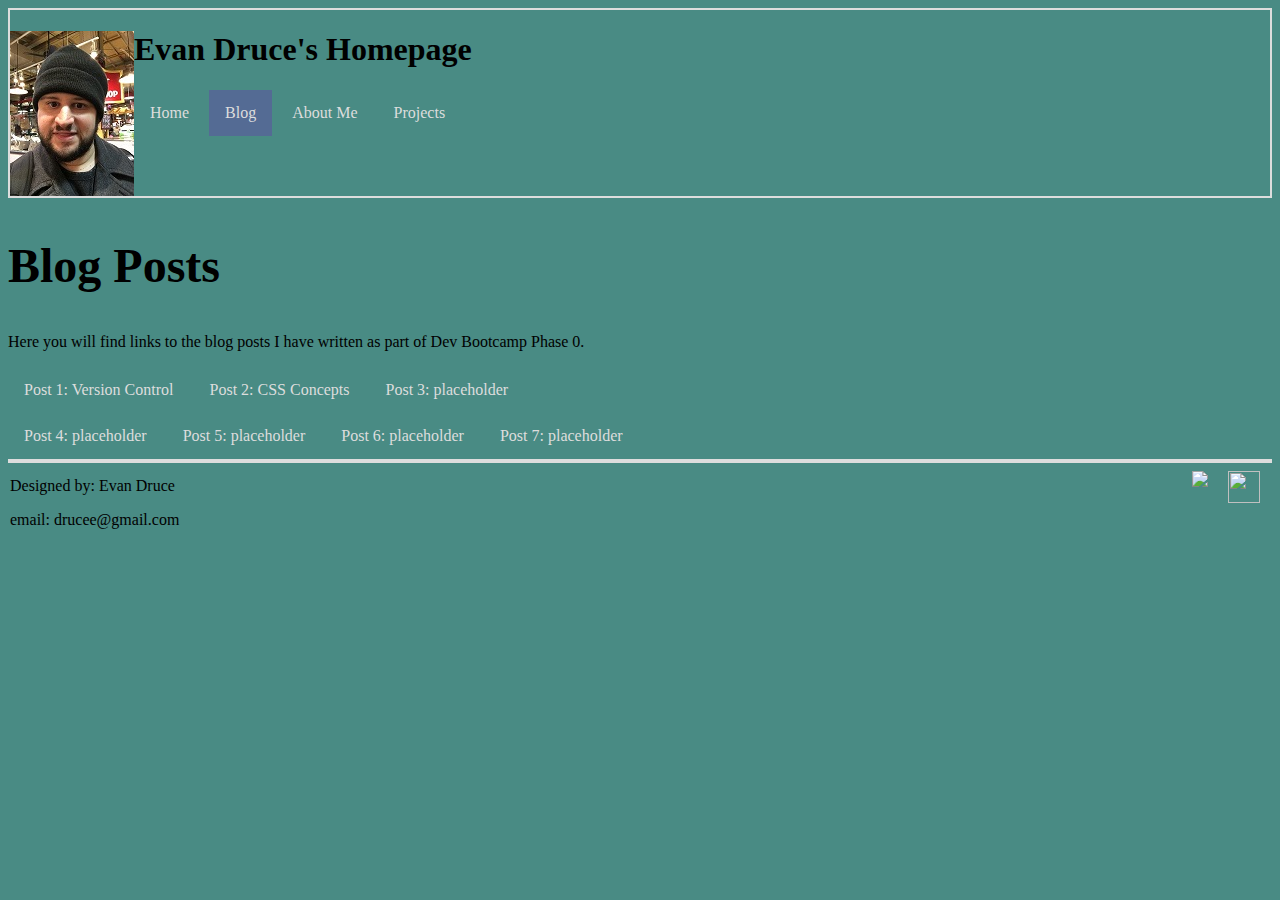
==== blog/index.html @ 80e236d3 "add css, add blog entry, update html of index page and blog template" ====
<!DOCTYPE HTML>
<html>
	<title>Blog</title>
	<head>
		<link rel="stylesheet" type="text/css" href="../stylesheets/default.css">
		<link rel="stylesheet" type="text/css" href="../stylesheets/blog.css">
	<div id="topbox" class="clearfix">
		<header>
			<span><img src="imgs/selfie.jpg"></span>
			<span><h1>Evan Druce's Homepage</h1></span>
		</header>
		<nav>
			<a href="../index.html">Home</a>
			<a class="active" href="index.html">Blog</a>
			<a href="/#/">About Me</a>
			<a href="/#/">Projects</a>
		</nav>
	</div>
	<section>
		<h2>Blog Posts</h2>
		<p>Here you will find links to the blog posts I have written as part of Dev Bootcamp Phase 0.</p>
	</section>
	<nav>
		<a href="blog1.html">Post 1: Version Control</a>
		<a href="css-concepts.html">Post 2: CSS Concepts</a>
		<a href="/#/">Post 3: placeholder</a>
		<br>
		<a href="/#/">Post 4: placeholder</a>
		<a href="/#/">Post 5: placeholder</a>
		<a href="/#/">Post 6: placeholder</a>
		<a href="/#/">Post 7: placeholder</a>
	</nav>
	<footer>
		<div id = "bottombox">
			<div id = "byline">
				<p>Designed by: Evan Druce</p>
				<p>email: drucee@gmail.com</p>
			</div>
			<a id="facebook" href="http://www.facebook.com/evan.druce1"> <img src="https://www.facebookbrand.com/img/fb-art.jpg" height="32" width="32">
			</a>
			<a id="github" href="https://github.com/drucee">
				<img src="http://megaicons.net/static/img/icons_sizes/8/178/48/logos-github-icon.png">
			</a>
		</div>
	</footer>
</html>
---- stylesheets/default.css ----
html {
	background-color: #498B84;
	font-family: Tahoma;
}


header span img{
	float: left;
}

}
nav {
	margin: 0;
	padding: 0;
	font-weight: bold;
}
nav a {
	display: inline-block;
	color: #dddddd;
	text-align: center;
	padding: 14px 16px;
	text-decoration: none;
}
nav a:hover {
	background-color: #111;
}
.active {
	background-color: #546B94;
}

footer a {
	float: right;
}
#facebook {
	padding: 10px;
}
#github {
	padding: 10px;
}

#byline {
	text-align: left;
	float: left;
}
#topbox {
	border: 2px solid #dddddd;
}

#bottombox {
	border: 2px solid #dddddd;
}

.clearfix {
	overflow: auto;
}
section h2 {
	font-size: 3em;
}
---- stylesheets/blog.css ----
h2 {
	font-size: 2em;
}
.blogentry {
	background-color: #DFBA75;
	max-width: 50%;
}
.imgtext {
	font-size: .65em;
}
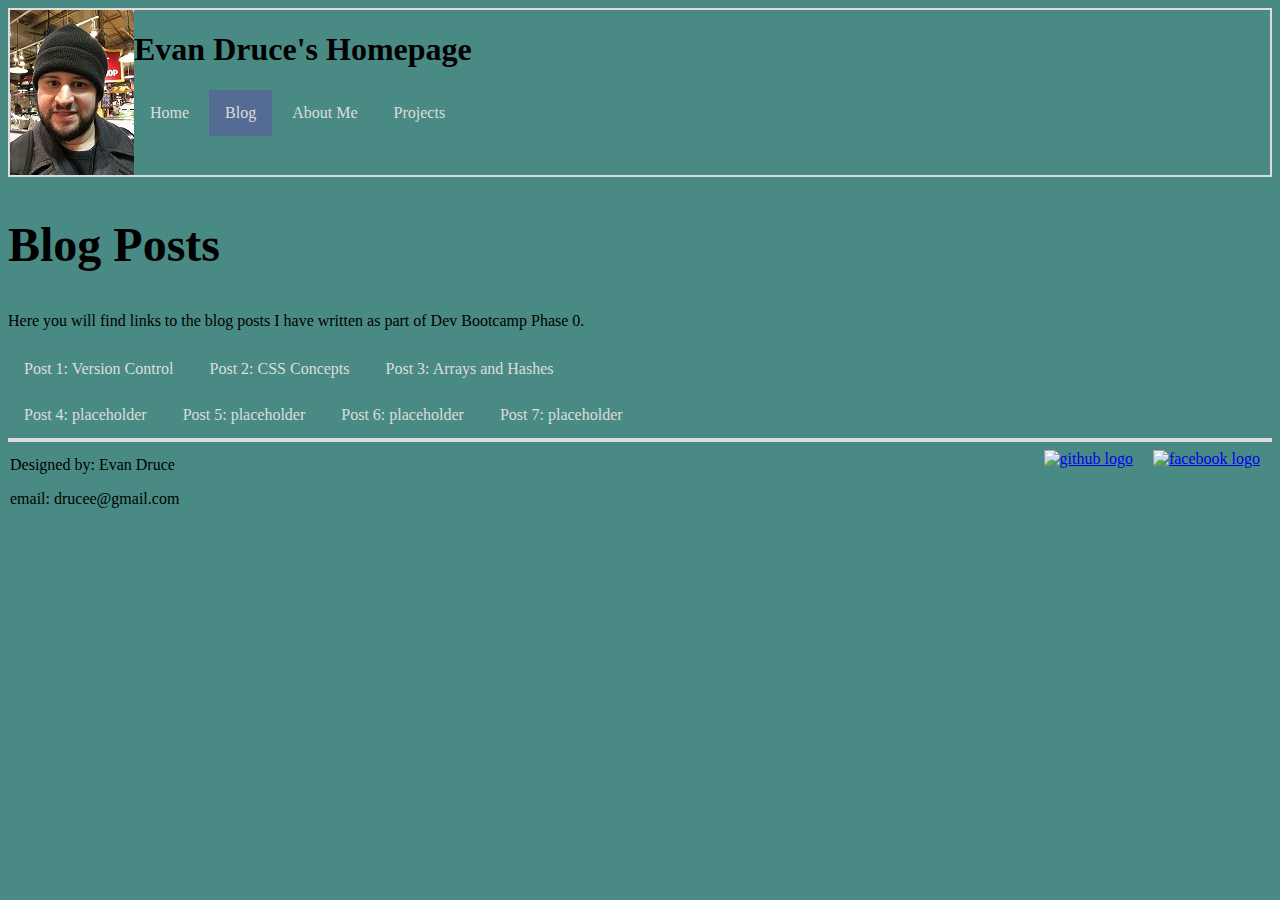
==== commit cc6bd3ff: "update blog pages to pass validation and add week 4 blog" ====
--- a/blog/index.html
+++ b/blog/index.html
@@ -1,46 +1,46 @@
 <!DOCTYPE HTML>
 <html>
-	<title>Blog</title>
 	<head>
 		<link rel="stylesheet" type="text/css" href="../stylesheets/default.css">
 		<link rel="stylesheet" type="text/css" href="../stylesheets/blog.css">
-	<div id="topbox" class="clearfix">
-		<header>
-			<span><img src="imgs/selfie.jpg"></span>
-			<span><h1>Evan Druce's Homepage</h1></span>
+		<meta charset = "UTF-8">
+		<title>Blog Post Title</title>
+	</head>
+	<body>
+		<header class="clearfix">
+			<span><img src="imgs/selfie.jpg" alt = "selfie"></span>
+			<h1>Evan Druce's Homepage</h1>
+			<nav>
+				<a href="../index.html">Home</a>
+				<a class="active" href="index.html">Blog</a>
+				<a href="/#/">About Me</a>
+				<a href="/#/">Projects</a>
+			</nav>
 		</header>
+		<section>
+			<h2>Blog Posts</h2>
+			<p>Here you will find links to the blog posts I have written as part of Dev Bootcamp Phase 0.</p>
+		</section>
 		<nav>
-			<a href="../index.html">Home</a>
-			<a class="active" href="index.html">Blog</a>
-			<a href="/#/">About Me</a>
-			<a href="/#/">Projects</a>
+			<a href="blog1.html">Post 1: Version Control</a>
+			<a href="css-concepts.html">Post 2: CSS Concepts</a>
+			<a href="arrays-hashes.html">Post 3: Arrays and Hashes</a>
+			<br>
+			<a href="/#/">Post 4: placeholder</a>
+			<a href="/#/">Post 5: placeholder</a>
+			<a href="/#/">Post 6: placeholder</a>
+			<a href="/#/">Post 7: placeholder</a>
 		</nav>
-	</div>
-	<section>
-		<h2>Blog Posts</h2>
-		<p>Here you will find links to the blog posts I have written as part of Dev Bootcamp Phase 0.</p>
-	</section>
-	<nav>
-		<a href="blog1.html">Post 1: Version Control</a>
-		<a href="css-concepts.html">Post 2: CSS Concepts</a>
-		<a href="/#/">Post 3: placeholder</a>
-		<br>
-		<a href="/#/">Post 4: placeholder</a>
-		<a href="/#/">Post 5: placeholder</a>
-		<a href="/#/">Post 6: placeholder</a>
-		<a href="/#/">Post 7: placeholder</a>
-	</nav>
-	<footer>
-		<div id = "bottombox">
+		<footer>
 			<div id = "byline">
 				<p>Designed by: Evan Druce</p>
 				<p>email: drucee@gmail.com</p>
 			</div>
-			<a id="facebook" href="http://www.facebook.com/evan.druce1"> <img src="https://www.facebookbrand.com/img/fb-art.jpg" height="32" width="32">
+			<a id="facebook" href="http://www.facebook.com/evan.druce1"> <img src="https://www.facebookbrand.com/img/fb-art.jpg" alt="facebook logo" height="32" width="32">
 			</a>
 			<a id="github" href="https://github.com/drucee">
-				<img src="http://megaicons.net/static/img/icons_sizes/8/178/48/logos-github-icon.png">
+				<img src="http://megaicons.net/static/img/icons_sizes/8/178/48/logos-github-icon.png" alt="github logo">
 			</a>
-		</div>
-	</footer>
+		</footer>
+	</body>
 </html>--- a/stylesheets/default.css
+++ b/stylesheets/default.css
@@ -1,6 +1,10 @@
-html {
+body {
 	background-color: #498B84;
 	font-family: Tahoma;
+}
+
+section {
+	display: block;
 }
 
 
@@ -28,6 +32,10 @@
 	background-color: #546B94;
 }
 
+footer {
+	border: 2px solid #dddddd;
+}
+
 footer a {
 	float: right;
 }
@@ -42,17 +50,12 @@
 	text-align: left;
 	float: left;
 }
-#topbox {
+
+.clearfix {
+	overflow: auto;
 	border: 2px solid #dddddd;
 }
 
-#bottombox {
-	border: 2px solid #dddddd;
-}
-
-.clearfix {
-	overflow: auto;
-}
 section h2 {
 	font-size: 3em;
 }
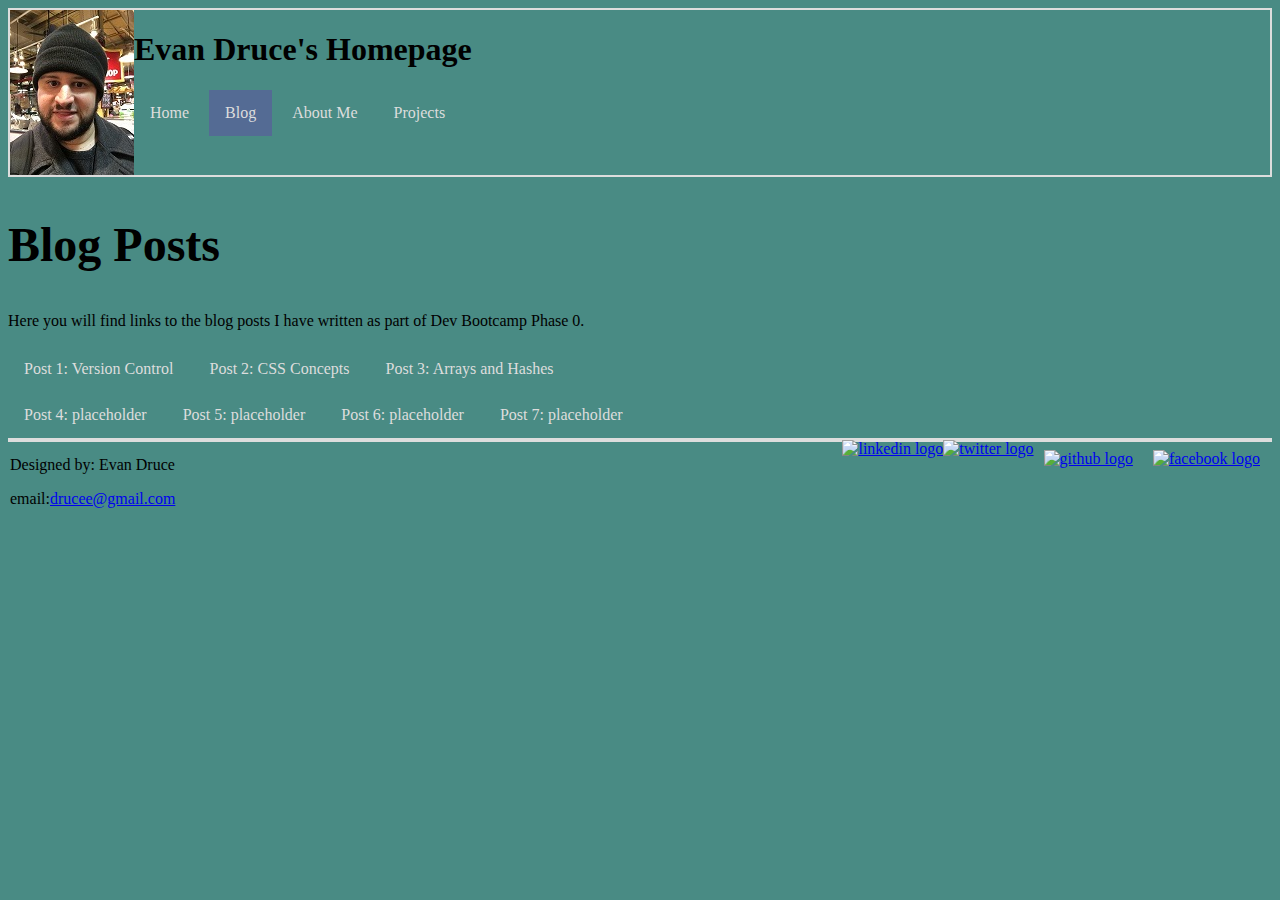
==== commit ccc1c48f: "added social media links" ====
--- a/blog/index.html
+++ b/blog/index.html
@@ -34,12 +34,16 @@
 		<footer>
 			<div id = "byline">
 				<p>Designed by: Evan Druce</p>
-				<p>email: drucee@gmail.com</p>
+				<p>email: <a href="mailto:drucee@gmail.com?Subject=Website%20Feedback" target="_top">drucee@gmail.com</a></p>
 			</div>
 			<a id="facebook" href="http://www.facebook.com/evan.druce1"> <img src="https://www.facebookbrand.com/img/fb-art.jpg" alt="facebook logo" height="32" width="32">
 			</a>
-			<a id="github" href="https://github.com/drucee">
-				<img src="http://megaicons.net/static/img/icons_sizes/8/178/48/logos-github-icon.png" alt="github logo">
+			<a id="github" href="http://github.com/drucee">
+				<img src="http://megaicons.net/static/img/icons_sizes/8/178/48/logos-github-icon.png" alt = "github logo" height="32" width="32">
+			</a>
+			<a id="twitter" href="http://twitter.com/evan_druce"><img src="http://www.freelargeimages.com/wp-content/uploads/2015/05/Twitter_Logo_Hd_Png_03.png" alt = "twitter logo" height="32" width="32">
+			</a>
+			<a id="linkedin" href="http://www.linkedin.com/in/evandrucejd"><img src="https://upload.wikimedia.org/wikipedia/commons/thumb/c/ca/LinkedIn_logo_initials.png/768px-LinkedIn_logo_initials.png" alt = "linkedin logo" height="32" width="32">
 			</a>
 		</footer>
 	</body>
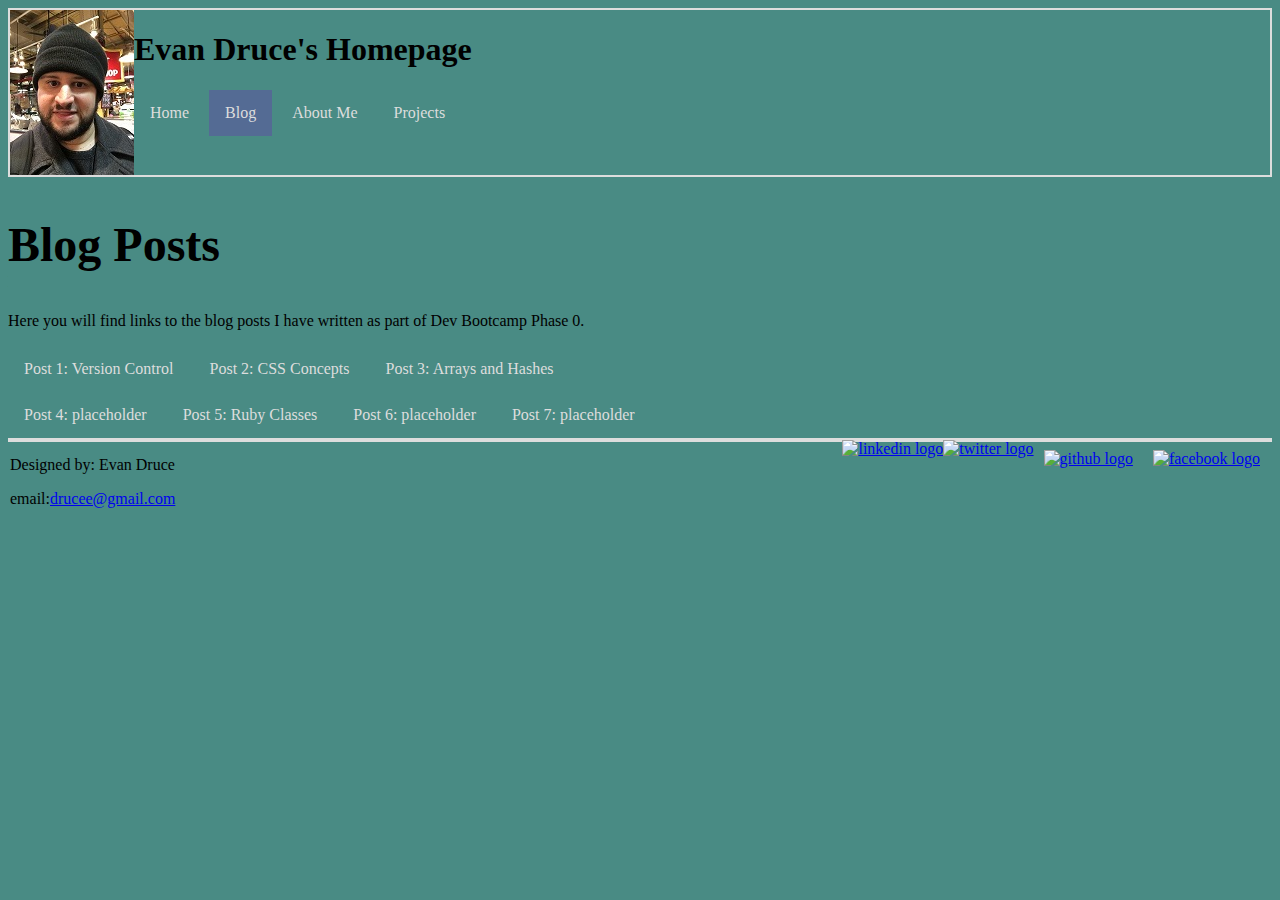
==== commit f22fef8f: "add blog entry 5" ====
--- a/blog/index.html
+++ b/blog/index.html
@@ -13,7 +13,7 @@
 			<nav>
 				<a href="../index.html">Home</a>
 				<a class="active" href="index.html">Blog</a>
-				<a href="/#/">About Me</a>
+				<a href="../about.html">About Me</a>
 				<a href="/#/">Projects</a>
 			</nav>
 		</header>
@@ -27,7 +27,7 @@
 			<a href="arrays-hashes.html">Post 3: Arrays and Hashes</a>
 			<br>
 			<a href="/#/">Post 4: placeholder</a>
-			<a href="/#/">Post 5: placeholder</a>
+			<a href="ruby-classes.html">Post 5: Ruby Classes</a>
 			<a href="/#/">Post 6: placeholder</a>
 			<a href="/#/">Post 7: placeholder</a>
 		</nav>
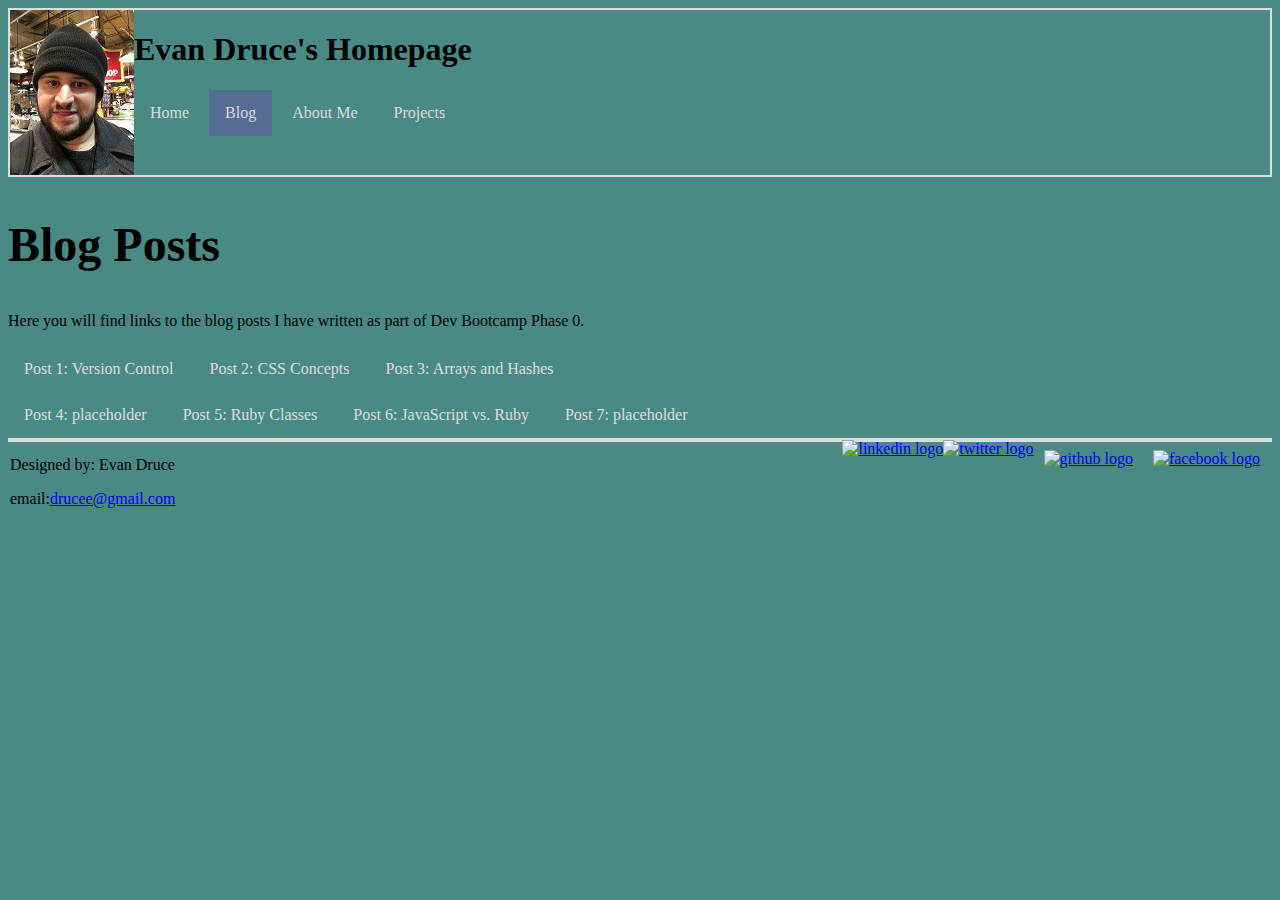
==== commit 4f6c1fa8: "do blog entry 7.10" ====
--- a/blog/index.html
+++ b/blog/index.html
@@ -14,7 +14,7 @@
 				<a href="../index.html">Home</a>
 				<a class="active" href="index.html">Blog</a>
 				<a href="../about.html">About Me</a>
-				<a href="/#/">Projects</a>
+				<a href="../projects/projects.html">Projects</a>
 			</nav>
 		</header>
 		<section>
@@ -28,7 +28,7 @@
 			<br>
 			<a href="/#/">Post 4: placeholder</a>
 			<a href="ruby-classes.html">Post 5: Ruby Classes</a>
-			<a href="/#/">Post 6: placeholder</a>
+			<a href="JavaScript.html">Post 6: JavaScript vs. Ruby</a>
 			<a href="/#/">Post 7: placeholder</a>
 		</nav>
 		<footer>
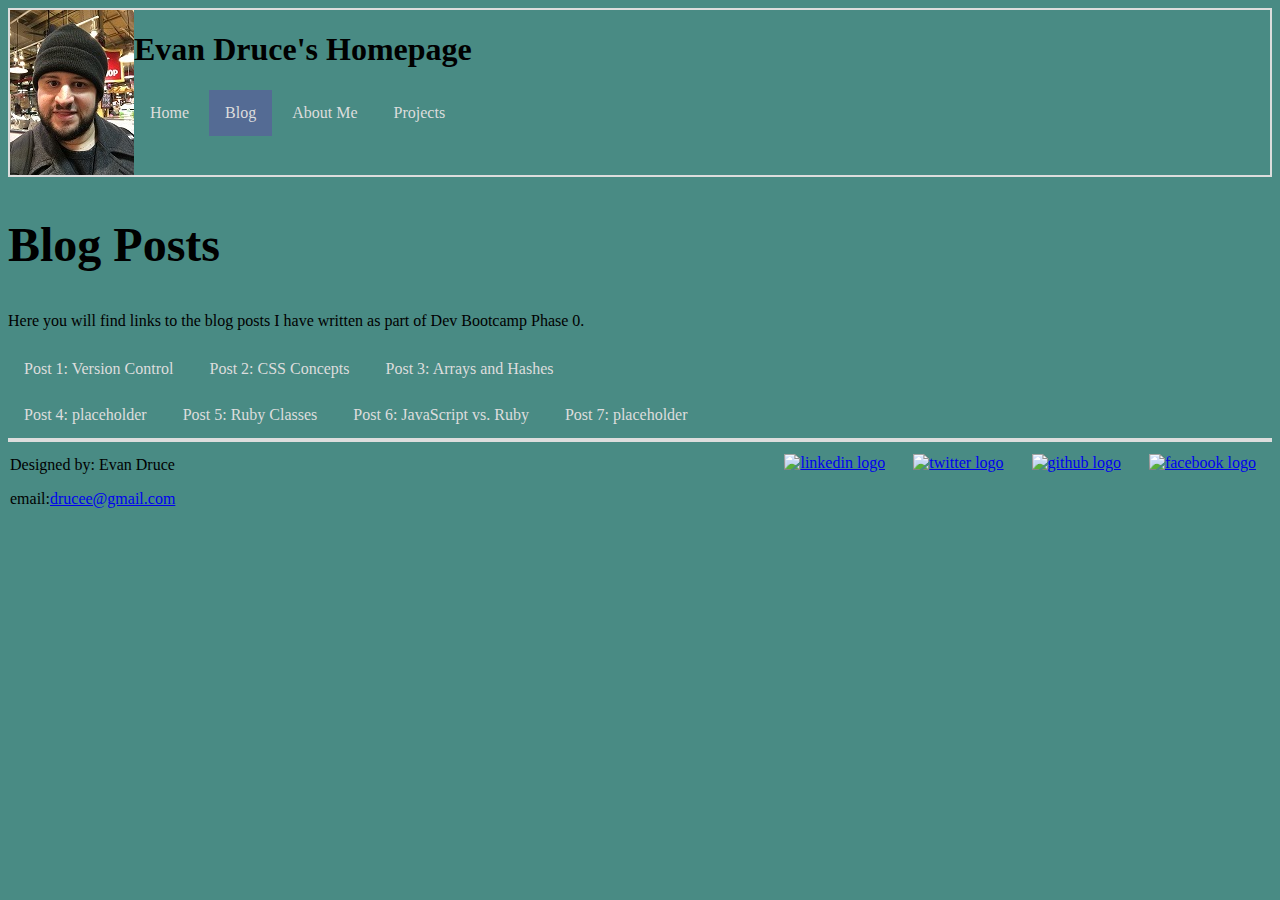
==== commit 194207fb: "make ruby basics cheatsheet" ====
--- a/blog/index.html
+++ b/blog/index.html
@@ -36,14 +36,14 @@
 				<p>Designed by: Evan Druce</p>
 				<p>email: <a href="mailto:drucee@gmail.com?Subject=Website%20Feedback" target="_top">drucee@gmail.com</a></p>
 			</div>
-			<a id="facebook" href="http://www.facebook.com/evan.druce1"> <img src="https://www.facebookbrand.com/img/fb-art.jpg" alt="facebook logo" height="32" width="32">
+			<a class="social" href="http://www.facebook.com/evan.druce1"> <img src="https://www.facebookbrand.com/img/fb-art.jpg" alt="facebook logo" height="32" width="32">
 			</a>
-			<a id="github" href="http://github.com/drucee">
+			<a class="social" href="http://github.com/drucee">
 				<img src="http://megaicons.net/static/img/icons_sizes/8/178/48/logos-github-icon.png" alt = "github logo" height="32" width="32">
 			</a>
-			<a id="twitter" href="http://twitter.com/evan_druce"><img src="http://www.freelargeimages.com/wp-content/uploads/2015/05/Twitter_Logo_Hd_Png_03.png" alt = "twitter logo" height="32" width="32">
+			<a class="social" href="http://twitter.com/evan_druce"><img src="http://www.freelargeimages.com/wp-content/uploads/2015/05/Twitter_Logo_Hd_Png_03.png" alt = "twitter logo" height="32" width="32">
 			</a>
-			<a id="linkedin" href="http://www.linkedin.com/in/evandrucejd"><img src="https://upload.wikimedia.org/wikipedia/commons/thumb/c/ca/LinkedIn_logo_initials.png/768px-LinkedIn_logo_initials.png" alt = "linkedin logo" height="32" width="32">
+			<a class="social" href="http://www.linkedin.com/in/evandrucejd"><img src="https://upload.wikimedia.org/wikipedia/commons/thumb/c/ca/LinkedIn_logo_initials.png/768px-LinkedIn_logo_initials.png" alt = "linkedin logo" height="32" width="32">
 			</a>
 		</footer>
 	</body>
--- a/stylesheets/default.css
+++ b/stylesheets/default.css
@@ -28,6 +28,17 @@
 nav a:hover {
 	background-color: #111;
 }
+
+#overview a {
+	display: block;
+	padding-bottom: 2em;
+	color: #dddddd;
+}
+
+#overview a:hover {
+	background-color: #111;
+}
+
 .active {
 	background-color: #546B94;
 }
@@ -39,12 +50,10 @@
 footer a {
 	float: right;
 }
-#facebook {
-	padding: 10px;
+.social {
+	padding: 14px;
 }
-#github {
-	padding: 10px;
-}
+
 
 #byline {
 	text-align: left;
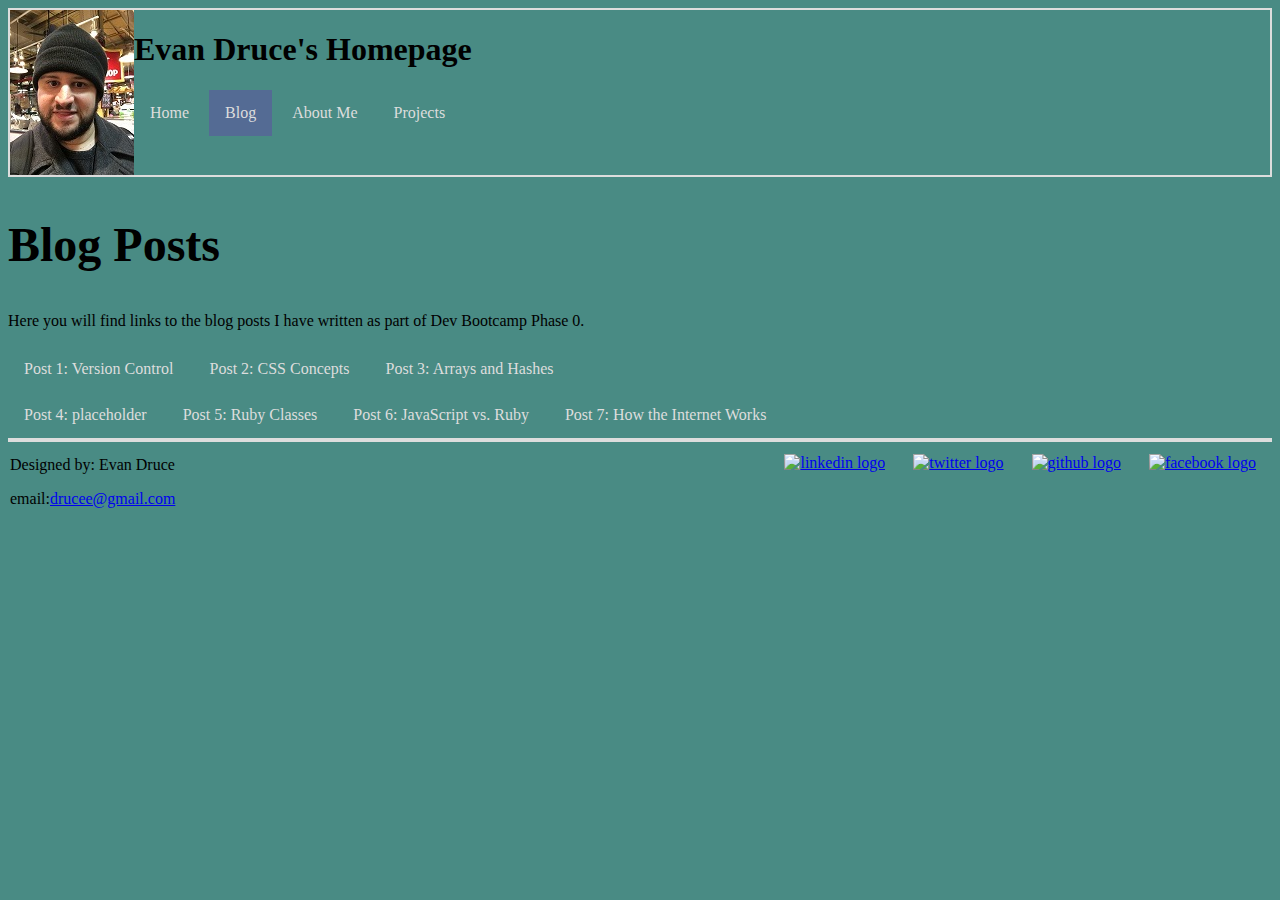
==== commit 45af9f16: "do 8.8 tech blog" ====
--- a/blog/index.html
+++ b/blog/index.html
@@ -29,7 +29,7 @@
 			<a href="/#/">Post 4: placeholder</a>
 			<a href="ruby-classes.html">Post 5: Ruby Classes</a>
 			<a href="JavaScript.html">Post 6: JavaScript vs. Ruby</a>
-			<a href="/#/">Post 7: placeholder</a>
+			<a href="tech.html">Post 7: How the Internet Works</a>
 		</nav>
 		<footer>
 			<div id = "byline">
